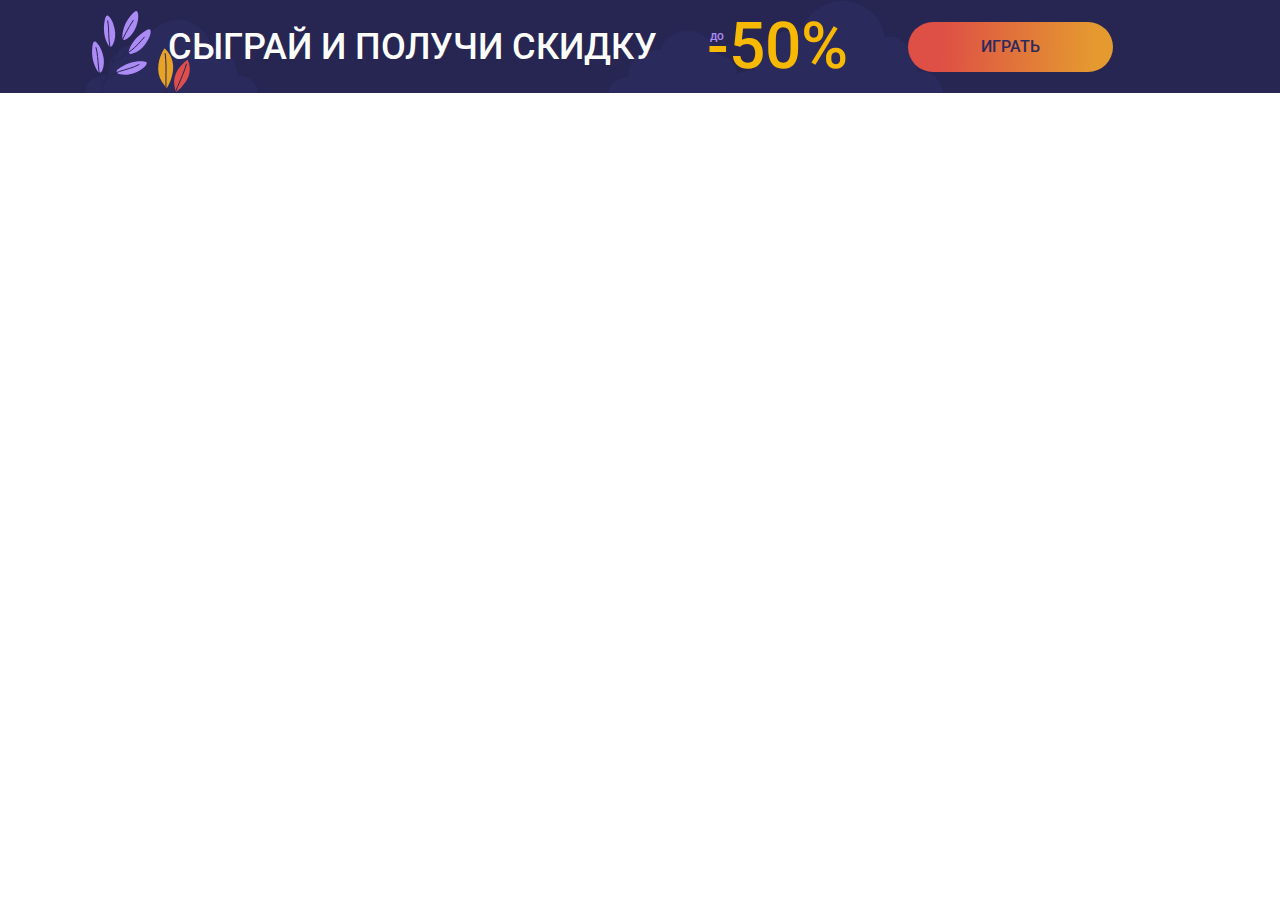
==== banner.html @ 1d11ee42 "banner" ====
<!doctype html>
<html lang="en">
<head>
  <meta charset="UTF-8">
  <meta name="viewport"
        content="width=device-width, user-scalable=no, initial-scale=1.0, maximum-scale=1.0, minimum-scale=1.0">
  <meta http-equiv="X-UA-Compatible" content="ie=edge">
  <title>Game Banner</title>
  <link href="https://fonts.googleapis.com/css2?family=Creepster&family=Roboto:wght@400;500;700&display=swap"
        rel="stylesheet">
</head>
<style>
  html, body{
    margin: 0;
    padding: 0;
  }
  body{
    font-family: 'Roboto', sans-serif;
  }
  .game-banner{
    display: flex;
    flex-wrap: wrap;
    align-items: center;
    justify-content: center;
    padding: 9px 15px;
    background: #272652 url('banner.svg') 20% center no-repeat;
    font-weight: 500;
  }
  .game-banner__text{
    font-size: 36px;
    line-height: 42px;
    color: #FFFFFF;
    text-align: center;
    text-transform: uppercase;
  }
  .game-banner__discount{
    position: relative;
    margin-left: 50px;
    margin-right: 60px;
    font-size: 64px;
    line-height: 75px;
    color: #F8BA00;
  }
  .game-banner__discount span{
    position: absolute;
    top: 50%;
    left: 3px;
    margin-top: -18px;
    font-size: 12px;
    line-height: 14px;
    color: #AC8BF7;
  }
  .btn{
    display: flex;
    align-items: center;
    justify-content: center;
    width: 205px;
    height: 50px;
    -webkit-border-radius: 45px;
    -moz-border-radius: 45px;
    border-radius: 45px;
    font-weight: 500;
    font-size: 16px;
    line-height: 19px;
    color: #2B2A5D;
    text-decoration: none;
    background: -o-linear-gradient(357.85deg, #DE4F45 15.86%, #E59A30 91.06%), #E7A129;
    background: linear-gradient(92.15deg, #DE4F45 15.86%, #E59A30 91.06%), #E7A129;
    cursor: pointer;
  }
  .btn:hover{
    background: -o-linear-gradient(357.85deg, #E59A30 15.86%, #DE4F45 91.06%), #E7A129;
    background: linear-gradient(92.15deg, #E59A30 15.86%, #DE4F45 91.06%), #E7A129;
  }
  @media all and (max-width: 768px){
    .game-banner{
      flex-direction: column;
      padding: 15px;
    }
    .game-banner__text{
      font-size: 20px;
      line-height: 1.2em;
    }
    .game-banner__discount{
      margin: 10px 0;
      font-size: 48px;
      line-height: 1em;
    }
  }
</style>
<body>

<div class="game-banner">
  <div class="game-banner__text">сыграй и получи скидку</div>
  <div class="game-banner__discount"><span>до</span>-50%</div>
  <a href="#" class="btn" target="_blank">ИГРАТЬ</a>
</div>

</body>
</html>
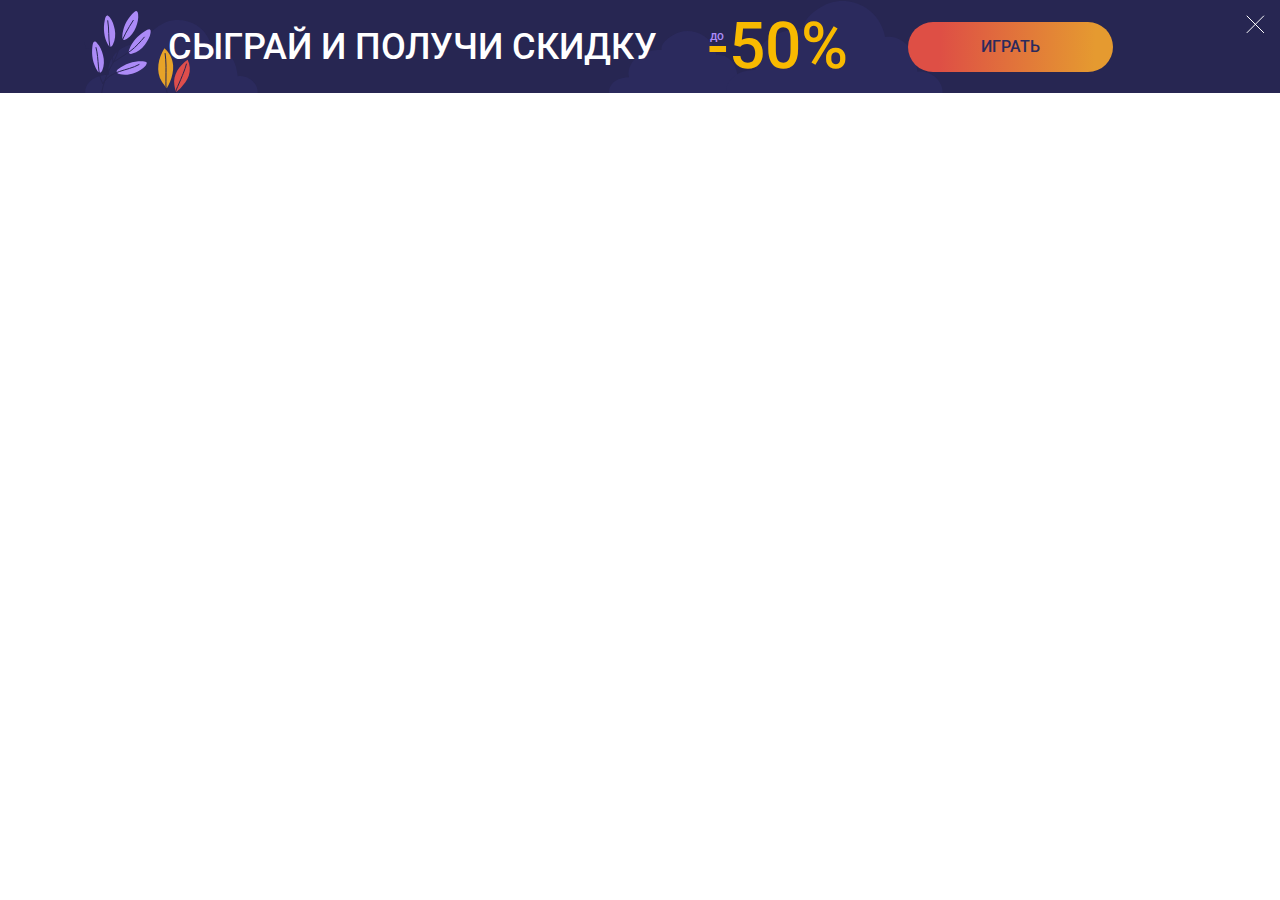
==== commit f42154b9: "banner 1" ====
--- a/banner.html
+++ b/banner.html
@@ -72,6 +72,13 @@
     background: -o-linear-gradient(357.85deg, #E59A30 15.86%, #DE4F45 91.06%), #E7A129;
     background: linear-gradient(92.15deg, #E59A30 15.86%, #DE4F45 91.06%), #E7A129;
   }
+  .game-banner__close{
+    position: absolute;
+    top: 15px;
+    right: 15px;
+    cursor: pointer;
+    z-index: 3;
+  }
   @media all and (max-width: 768px){
     .game-banner{
       flex-direction: column;
@@ -91,6 +98,12 @@
 <body>
 
 <div class="game-banner">
+  <div class="game-banner__close" onclick="this.parentNode.remove()">
+    <svg width="19" height="19" viewBox="0 0 19 19" fill="none" xmlns="http://www.w3.org/2000/svg">
+      <path d="M1 1L17.6692 17.6692" stroke="#FFFFFF" stroke-miterlimit="10" stroke-linecap="round" stroke-linejoin="round"/>
+      <path d="M17.6692 1L1 17.6692" stroke="#FFFFFF" stroke-miterlimit="10" stroke-linecap="round" stroke-linejoin="round"/>
+    </svg>
+  </div>
   <div class="game-banner__text">сыграй и получи скидку</div>
   <div class="game-banner__discount"><span>до</span>-50%</div>
   <a href="#" class="btn" target="_blank">ИГРАТЬ</a>
